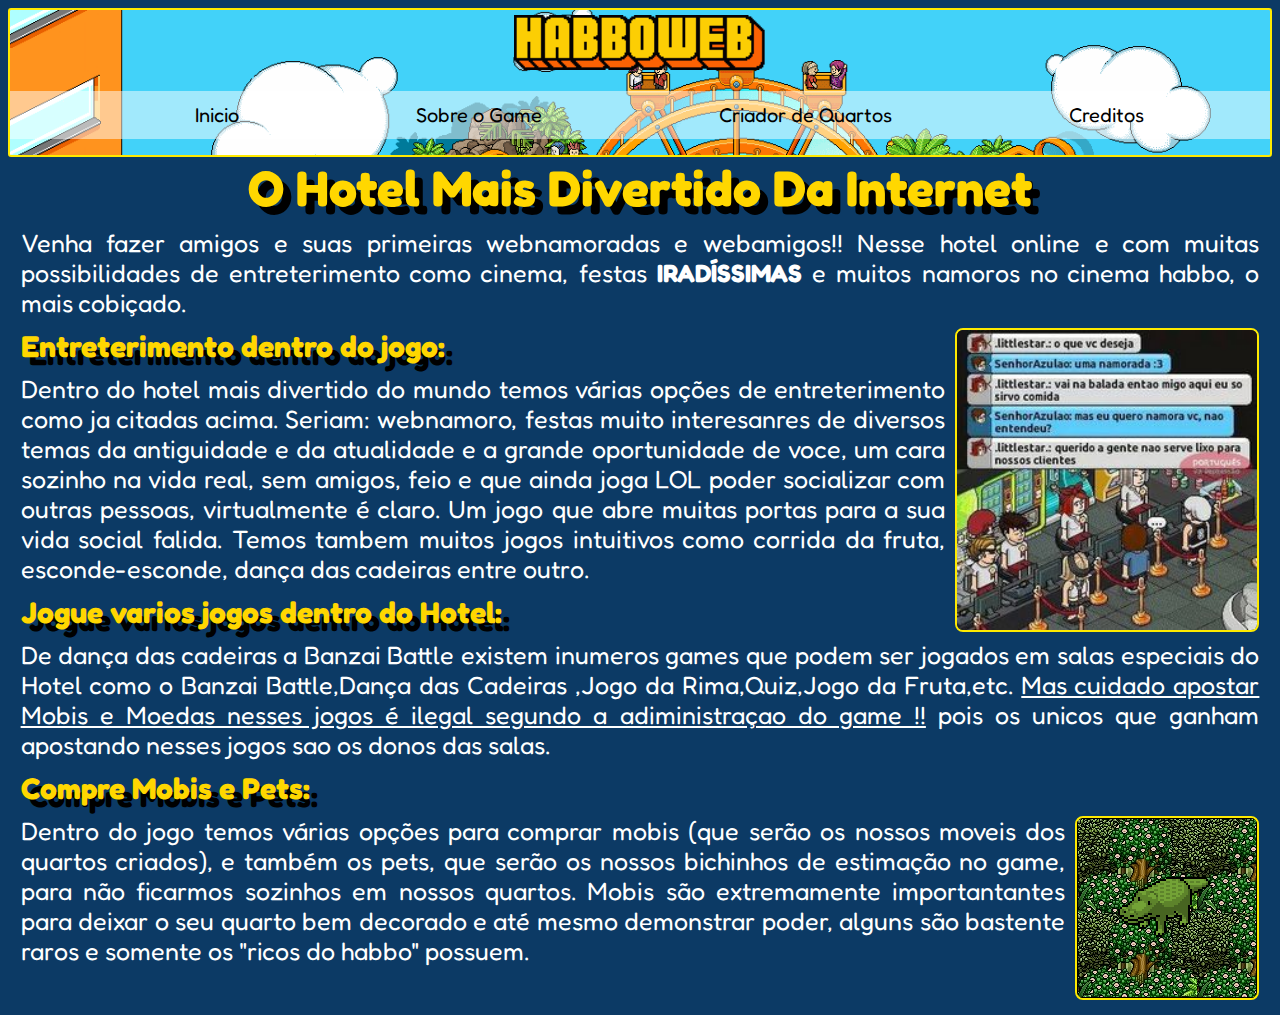
==== index.html @ 09a21ed9 "Add files via upload" ====
<!DOCTYPE html>
<html>
  <head>
    <meta charset="utf-8">
    <title>Inicio</title>
    <link rel = "icon" href ="img/favicon.jpg">
    <link rel="stylesheet" href="styles.css">
    <link href="https://fonts.googleapis.com/css?family=Fredoka+One" rel="stylesheet">
  </head>
  <body>
    <header class="topo">
        <img src="img/logo.gif" id="logo">
        <ul>
          <li><a href="index.html">Inicio</a></li>
          <li><a href="sobre.html">Sobre o Game</a></li>
          <li><a href="build.html">Criador de Quartos</a></li>
          <li><a href="creditos.html">Creditos</a></li>
        </ul>
    </header>
    <section>
        <h1 id="titulos_inicio">O Hotel Mais Divertido Da Internet</h1>
        <p> Venha fazer amigos e suas primeiras webnamoradas e webamigos!! Nesse hotel online e com muitas possibilidades de
            entreterimento como cinema, festas <strong>IRADÍSSIMAS</strong> e muitos namoros no cinema habbo, o mais cobiçado.</p>
        <img id="imagem">
        <h2>Entreterimento dentro do jogo:</h2>
        <p> Dentro do hotel mais divertido do mundo temos várias opções de entreterimento como ja citadas acima.
            Seriam: webnamoro, festas muito interesanres de diversos temas da antiguidade e da atualidade e a grande oportunidade de voce, um cara sozinho
            na vida real, sem amigos, feio e que ainda joga LOL poder socializar com outras pessoas, virtualmente é claro. Um jogo que abre muitas portas para a sua
            vida social falida. Temos tambem muitos jogos intuitivos como corrida da fruta, esconde-esconde, dança das cadeiras entre outro. </p>
        <h2>Jogue varios jogos dentro do Hotel: </h2>
        <p> De dança das cadeiras a Banzai Battle existem inumeros games que podem ser jogados em salas especiais do Hotel como o Banzai Battle,Dança das Cadeiras
          ,Jogo da Rima,Quiz,Jogo da Fruta,etc. <ins>Mas cuidado apostar Mobis e Moedas nesses jogos é ilegal segundo a adiministraçao do game !!</ins> pois os unicos que ganham apostando
        nesses jogos sao os donos das salas.</p>
        <h2>Compre Mobis e Pets:</h2>
         <img id = "imagem-pet">
        <p> Dentro do jogo temos várias opções para comprar mobis (que serão os nossos moveis dos quartos criados), e também os pets, que serão os nossos bichinhos de estimação no game, para não ficarmos sozinhos em nossos quartos. Mobis são extremamente importantantes para deixar o seu quarto bem decorado e até mesmo demonstrar poder, alguns são bastente raros e somente os "ricos do habbo" possuem. <p>


    </section>
    <script src="script.js"></script>
  </body>
</html>
---- styles.css ----
body{
  background-color: #0c3a65;
  font-family:  'Fredoka One', cursive;
}

.tools {

  bottom: : 100px;
  width: auto;
  height: auto;
  background-color: #ffb900;
  border-radius: 3px;
  border: solid #ffea00 2px;
  align-items: center;
  padding: 5px;
  margin-bottom: 30px;
  position: fixed;
  z-index: 2;
  opacity: 1;
  position: sticky;
  top: 0;
  left: 0;

}
.tools button {
  width: 50px;
  height: 50px;
  background-color:  #ffb900;
  border-color:  #ffea00;
  font-size: 8px;
}
.tools button:hover {
  background-color: #00ff05;
  border-color:  green;
}
.tools img {
  width: 50%;
  height: 50%;
}
#fundo {
  width: 80%;
  display: block;
  margin: auto;

  border-radius: 3px;
  border: solid #ffea00 2px;
}
#dec {
  position: absolute;
  left: 30%;
  bottom: 17%;
  z-index: 4;
}
#music-box {
  position: absolute;
  left: 40%;
  bottom: 1%;
}
#cama {
  position: absolute;
  left: 55%;
  top: 31%;
}
#flag {
  position: absolute;
  left: 50%;
  top: 18%;
  width: 100px;
}
#carpet {
  position: absolute;
  bottom: 34%;
  left:  44%;
  width: 350px;
}
.topo {
    background-image: url("img/background-topo.png");
    background-repeat: no-repeat;
    background-size: cover;
    border-radius: 3px;
    border: solid #ffea00 2px;
    top: 0
}
.topo h1 {
  color: #ffea00;
  font-family: 'Fredoka One', cursive;
  font-size: 36px;
  text-decoration: none;
  text-shadow: black;
  text-align: center;

}
.topo ul {
  padding:12px;
  list-style:none;
  background-color: rgba(255, 255, 255, 0.5);
}
.topo ul li {
  display: inline;
  margin-left:14%; 
}
a {
  color: black;
  font-family: 'Fredoka One', cursive;
  font-size: 20px;
  text-decoration: none;
  text-align: center;
}
a:hover {
  background-color: #b39136;
  border: solid #ffea00 2px;
  border-radius: 150px;
}
#visible {
  background-color:  #ffb900;
  border-color:  #ffea00;
  font-size: 12px;
  position: sticky;
  left: 0;
  top: 0;
  z-index: 4;
}
.float {
  position: absolute;
  bottom: -490px;
  left: 0;
  right: 0;
  background-color: red;
  text-align: center;
  padding: 1%;
  width: 99,8%;
  background-color: #ffb900;
  border-radius: 3px;
  border: solid #ffea00 2px;
}
.float p {
  margin: 0 15%;
  text-align: justify;
}
#logo {
  display: block;
  margin: auto;
  padding: 5px;
  width: 20%;
}
#floats {
  width: 200px;
  height: 200px;
  position: absolute;
  bottom: -450px;
  right: -6px;
  z-index: 4;
}
#creditos1 {
  font-size: 36px;
  border: solid #ffea00 2px;
  width: 100%;
  height: auto;
  background-image: url("img/creditos/Erick-Back.png");
  margin: 0;
  margin-top: 1.5%;
  float: left;
  box-sizing: border-box;
}
#creditos1 p{
  color: black;
  margin: 0;
  padding: 0 10px;
  }
#creditos2 p {
  background-color: rgba(255,255, 255, 0.5);
  color: black;
  margin: 0;
  padding: 0 10px;

}
#creditos3 p {
  background-color: rgba(255,255, 255, 0.5);
  color: black;
  margin-left: 0;
  margin-right: 0;
  padding: 0 10px;

}
#creditos2 {
  font-size: 36px;
  border: solid #ffea00 2px;
  width: 100%;
  height: auto;
  background-image: url("img/creditos/Caio-Back.png");
  margin: 0;
  float: left;
  margin-top: 1.5%;
  box-sizing: border-box;
}
#creditos1 p {
  background-color: rgba(255,255, 255, 0.5);
}
#creditos3 {
  font-size: 36px;
  border: solid #ffea00 2px;
  width: 100%;
  height: auto;
  background-image: url("img/creditos/CaaC-Back.png");
  margin: 0;
  float: left;
  margin-top: 1.5%;
  box-sizing: border-box;
}
#habbo-l {
  float: left;
  margin: 10px 250px;
}
#habbo-r {
  float: right;
  margin: 10px 250px;
}
#MusicGUI {
  background-color: #ffb900;
  width: 200px;
  height: 100px;
  position: absolute;
  left: 40%;
  bottom: 1%;
  border: solid 2px #ffea00;
  opacity: 0;
}
#MusicGUI button {
    margin: 0 50px;
    background-color: #ffb900;
    border-color:  #ffea00;
}
#MusicGUI:hover {
  opacity: 1;
}
#resolution {
  position: relative;
  margin: auto;
  width: 80%;
}

h1,h2,p,img{
  margin: 0 1%;
}
#titulos_inicio {
  font-size: 50px;
  color: gold;
  text-align: center;
  text-shadow: 8px 8px black;
  margin-bottom:10px;
}

h2 {
font-size: 30px;
color: gold;
text-shadow: 8px 8px black;
margin-bottom: 10px;
}

p {
  font-size: 25px;
  text-align: justify;
  color: white;
  margin-bottom:10px;
}

#imagem {
  width: 300px;
  height: 300px;
  float: right;
  margin-left: 10px;
  border-radius: 8px;
  border: solid 2px #ffea00;
}
#imagem-pet{
  width: 180px;
  height: 180px;
  float: right;
  margin-left: 10px;
  margin-bottom: 15px;
  border-radius: 8px;
  border: solid 2px #ffea00;
  background-image: url("img/pets/back-pets.jpg");
}
ins:hover{
  color: red;
  cursor: crosshair;
}
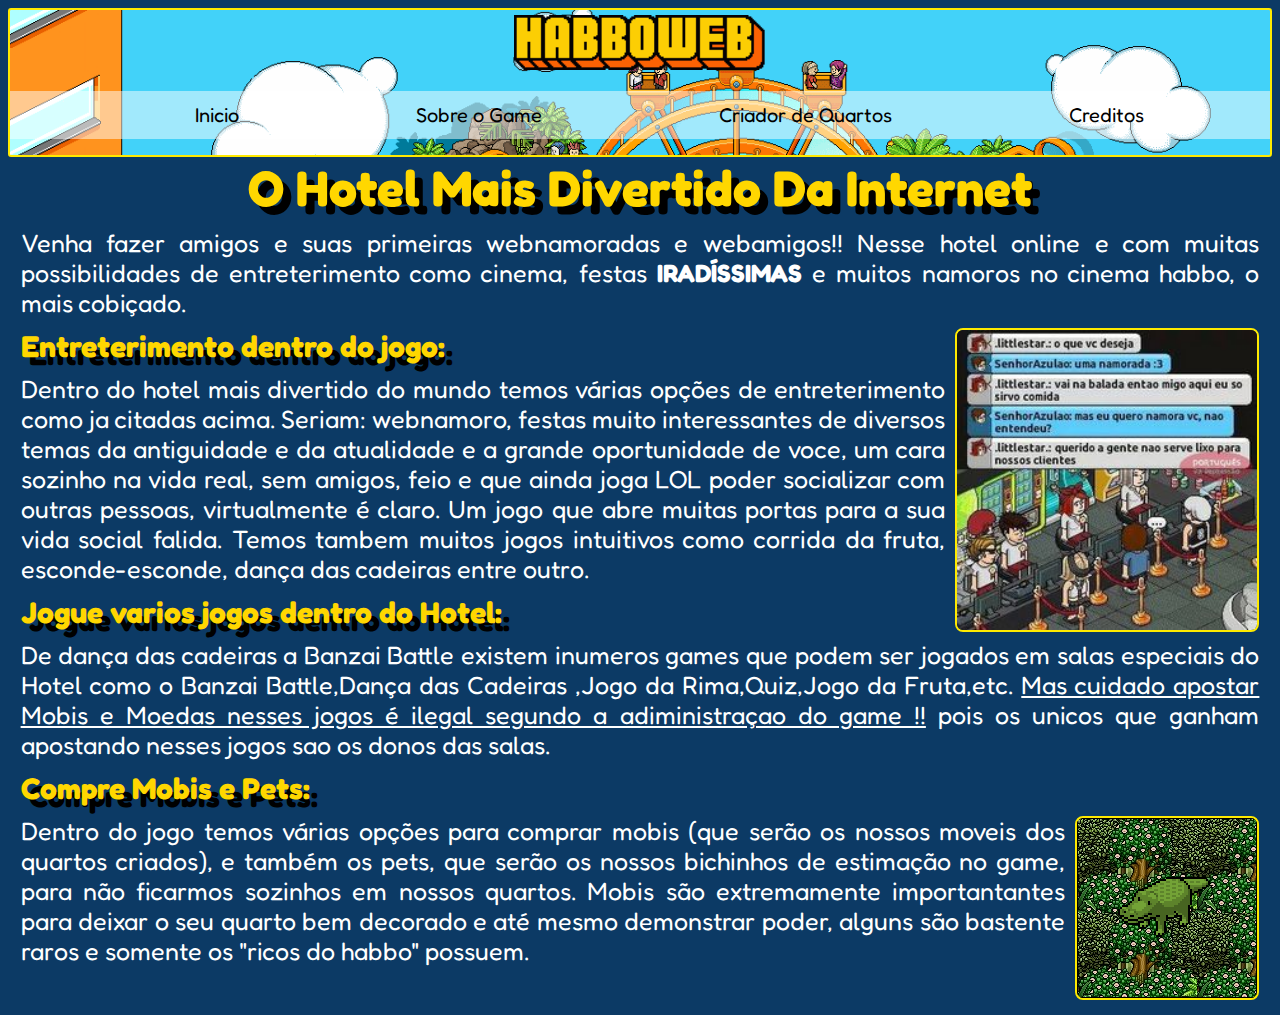
==== commit b06eeb33: "Update index.html" ====
--- a/index.html
+++ b/index.html
@@ -24,7 +24,7 @@
         <img id="imagem">
         <h2>Entreterimento dentro do jogo:</h2>
         <p> Dentro do hotel mais divertido do mundo temos várias opções de entreterimento como ja citadas acima.
-            Seriam: webnamoro, festas muito interesanres de diversos temas da antiguidade e da atualidade e a grande oportunidade de voce, um cara sozinho
+            Seriam: webnamoro, festas muito interessantes de diversos temas da antiguidade e da atualidade e a grande oportunidade de voce, um cara sozinho
             na vida real, sem amigos, feio e que ainda joga LOL poder socializar com outras pessoas, virtualmente é claro. Um jogo que abre muitas portas para a sua
             vida social falida. Temos tambem muitos jogos intuitivos como corrida da fruta, esconde-esconde, dança das cadeiras entre outro. </p>
         <h2>Jogue varios jogos dentro do Hotel: </h2>
--- a/styles.css
+++ b/styles.css
@@ -16,7 +16,7 @@
   margin-bottom: 30px;
   position: fixed;
   z-index: 2;
-  opacity: 1;
+  opacity: 0;
   position: sticky;
   top: 0;
   left: 0;
@@ -97,7 +97,7 @@
 }
 .topo ul li {
   display: inline;
-  margin-left:14%; 
+  margin-left:14%;
 }
 a {
   color: black;
@@ -286,3 +286,12 @@
   color: red;
   cursor: crosshair;
 }
+#mobiledisco{
+  width: 300px;
+  height: 300px;
+  float: right;
+  margin-left: 10px;
+  border-radius: 8px;
+  border: solid 2px #ffea00;
+  margin-top: 100px;
+}
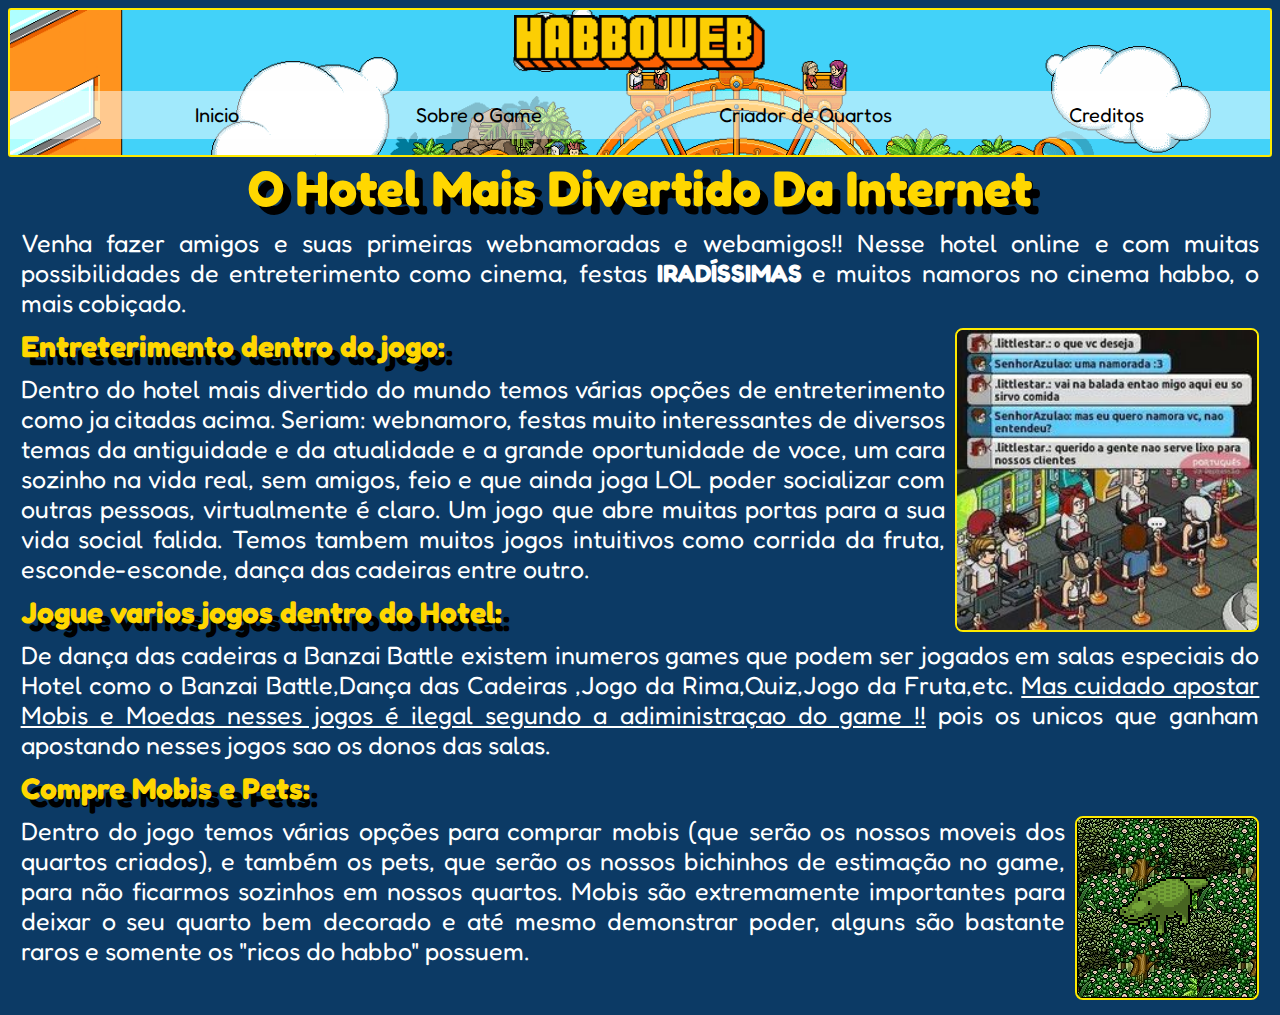
==== commit b2d14529: "Update index.html" ====
--- a/index.html
+++ b/index.html
@@ -33,9 +33,7 @@
         nesses jogos sao os donos das salas.</p>
         <h2>Compre Mobis e Pets:</h2>
          <img id = "imagem-pet">
-        <p> Dentro do jogo temos várias opções para comprar mobis (que serão os nossos moveis dos quartos criados), e também os pets, que serão os nossos bichinhos de estimação no game, para não ficarmos sozinhos em nossos quartos. Mobis são extremamente importantantes para deixar o seu quarto bem decorado e até mesmo demonstrar poder, alguns são bastente raros e somente os "ricos do habbo" possuem. <p>
-
-
+        <p> Dentro do jogo temos várias opções para comprar mobis (que serão os nossos moveis dos quartos criados), e também os pets, que serão os nossos bichinhos de estimação no game, para não ficarmos sozinhos em nossos quartos. Mobis são extremamente importantes para deixar o seu quarto bem decorado e até mesmo demonstrar poder, alguns são bastante raros e somente os "ricos do habbo" possuem. <p>
     </section>
     <script src="script.js"></script>
   </body>
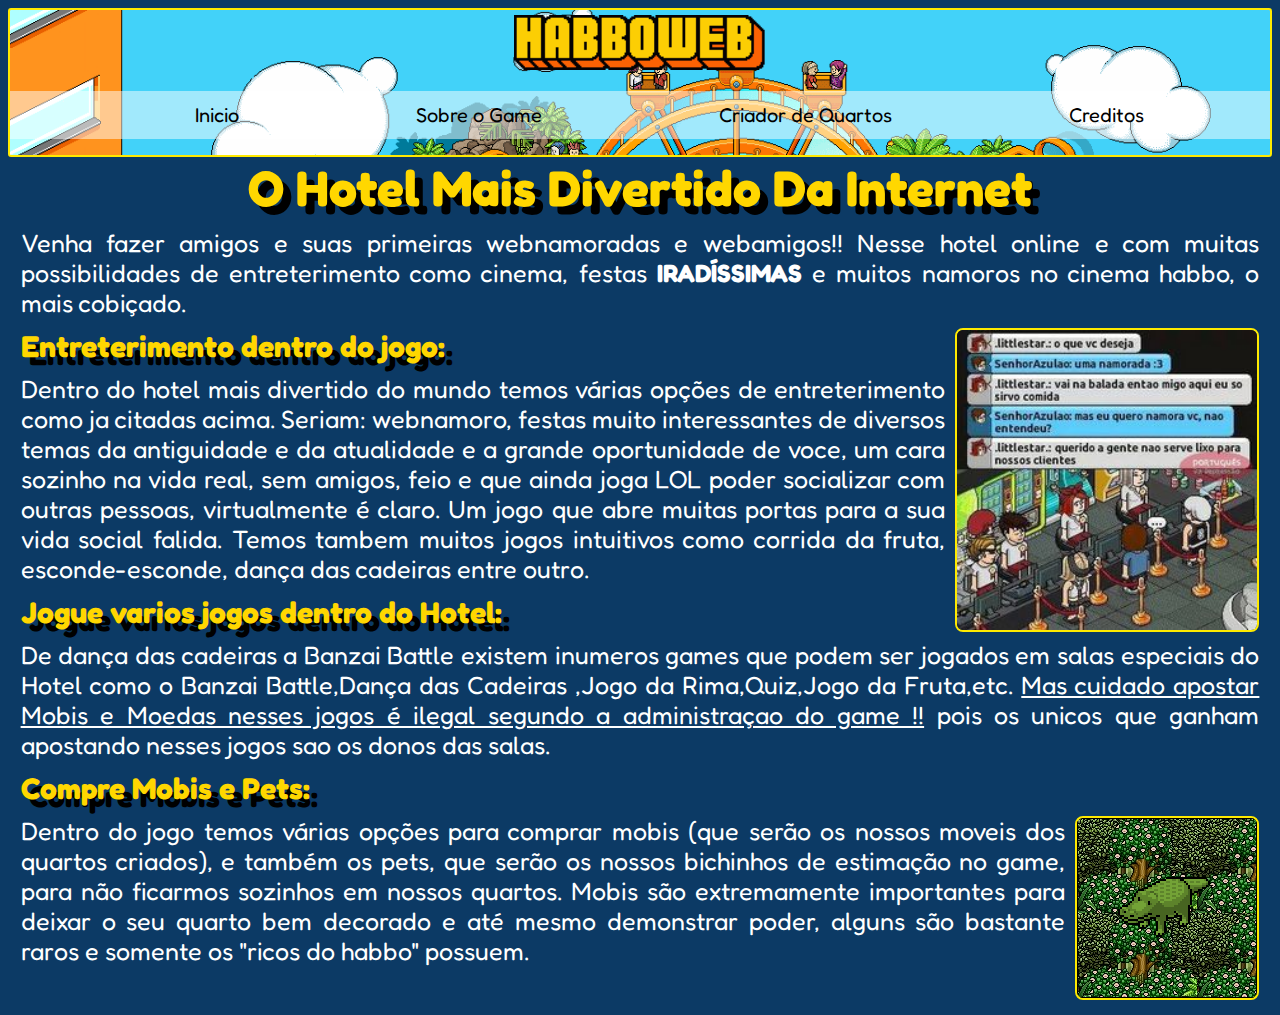
==== commit 52302dd0: "Update index.html" ====
--- a/index.html
+++ b/index.html
@@ -29,7 +29,7 @@
             vida social falida. Temos tambem muitos jogos intuitivos como corrida da fruta, esconde-esconde, dança das cadeiras entre outro. </p>
         <h2>Jogue varios jogos dentro do Hotel: </h2>
         <p> De dança das cadeiras a Banzai Battle existem inumeros games que podem ser jogados em salas especiais do Hotel como o Banzai Battle,Dança das Cadeiras
-          ,Jogo da Rima,Quiz,Jogo da Fruta,etc. <ins>Mas cuidado apostar Mobis e Moedas nesses jogos é ilegal segundo a adiministraçao do game !!</ins> pois os unicos que ganham apostando
+          ,Jogo da Rima,Quiz,Jogo da Fruta,etc. <ins>Mas cuidado apostar Mobis e Moedas nesses jogos é ilegal segundo a administraçao do game !!</ins> pois os unicos que ganham apostando
         nesses jogos sao os donos das salas.</p>
         <h2>Compre Mobis e Pets:</h2>
          <img id = "imagem-pet">
